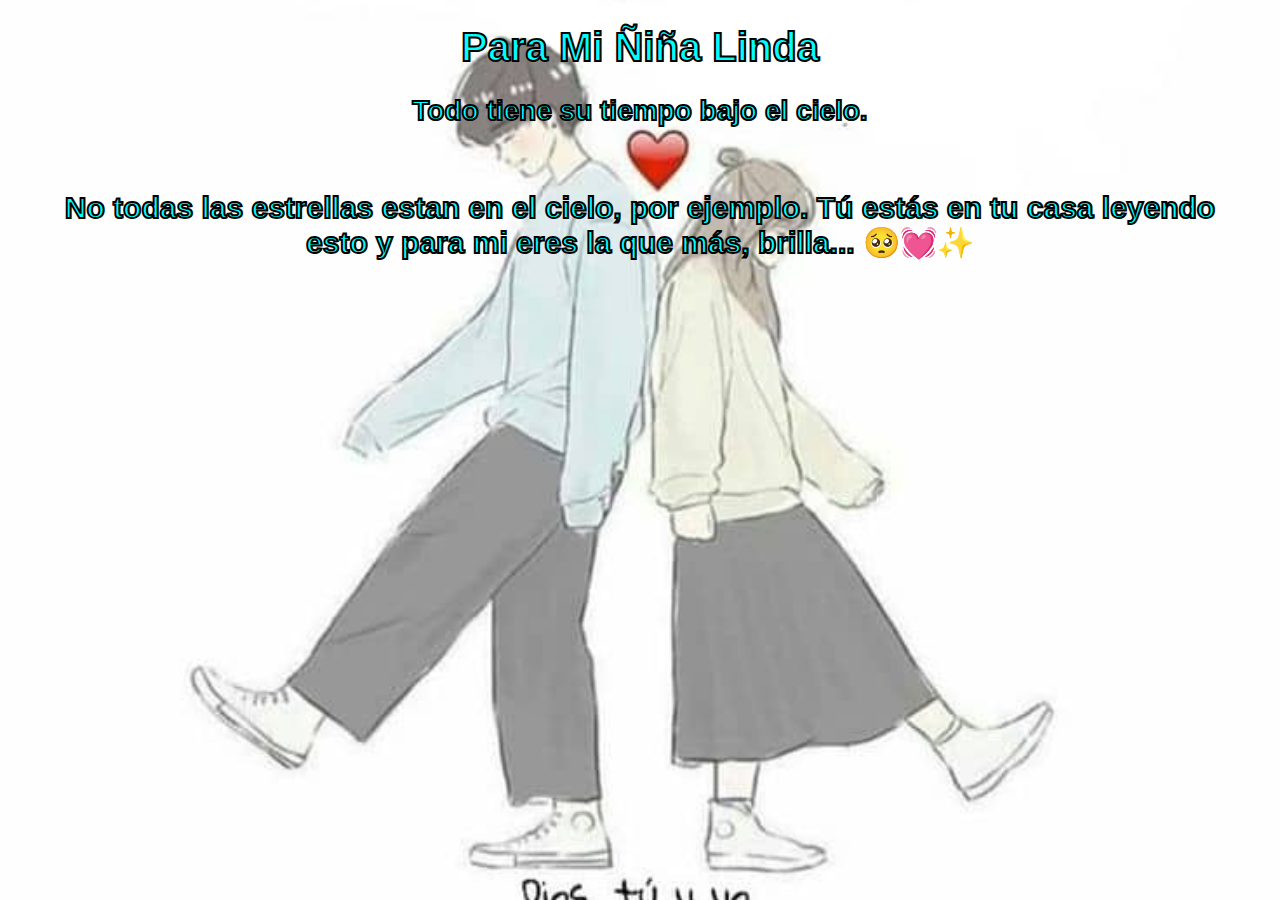
==== index2.html @ dc918227 "Add files via upload" ====
<!DOCTYPE html>
<html lang="en">

<head>
    <meta charset="UTF-8">
    <meta name="viewport" content="width=device-width, initial-scale=1.0">
    <title>Leer</title>
    <link rel="stylesheet" href="style.css">
</head>

<body class="i2">
    <h1>Para Mi Ñiña Linda</h1>
    <h4>Todo tiene su tiempo bajo el cielo.</h4>
    <p id="Parrafo">No todas las estrellas estan en el cielo, por 
        ejemplo. Tú estás en tu casa leyendo esto y para mi eres la que
        más, brilla... 🥺💓✨
    </p>
</body>

</html>
---- style.css ----
*{
    margin: 0;
    font-family: Arial, Helvetica, sans-serif;
}

.contenedor{
    background-color: blueviolet;
    width: 100vw;
    height: 100vh;
    text-align: center;
}

p{
    color: white;
    font-size: xx-large;
    padding: 15%;
}

button{
    font-size: xx-large;
    padding: 0.75em;
    border-radius: 20px;
}

#yesBtn{
    transform: translate(-100%, 0);
}

#noBtn{
    position: absolute;
}

.i2{
    background-image: url(juntos.jpeg);
   background-attachment: fixed;
   background-repeat: no-repeat;
   background-position: center;
   background-size: cover;
}

h1{
    color: #00ffff;
    -webkit-text-stroke: 2px #000;
    font-size: 40px;
    text-align: center;
    padding: 25px;
}

h3, h4{
    color: #00ffff;
    -webkit-text-stroke: 2px #000;
    font-size: 28px;
    text-align: center;
}

#Parrafo{
    color: #00ffff;
    -webkit-text-stroke: 2px #000;
    font-size: 30px;
    padding: 5%;
    font-family: Arial, Helvetica, sans-serif;
    text-align: center;
    font-weight: bold;
}

@media(max-width:800px){

    p{
        padding: 20%;
        font-size: 40px;
    }
    .i2{
        background-image: url(juntos.jpeg);
        background-size: cover;
        background-repeat: no-repeat;
        background-position: center;
        background-image: url(juntos.jpeg);
    }
}
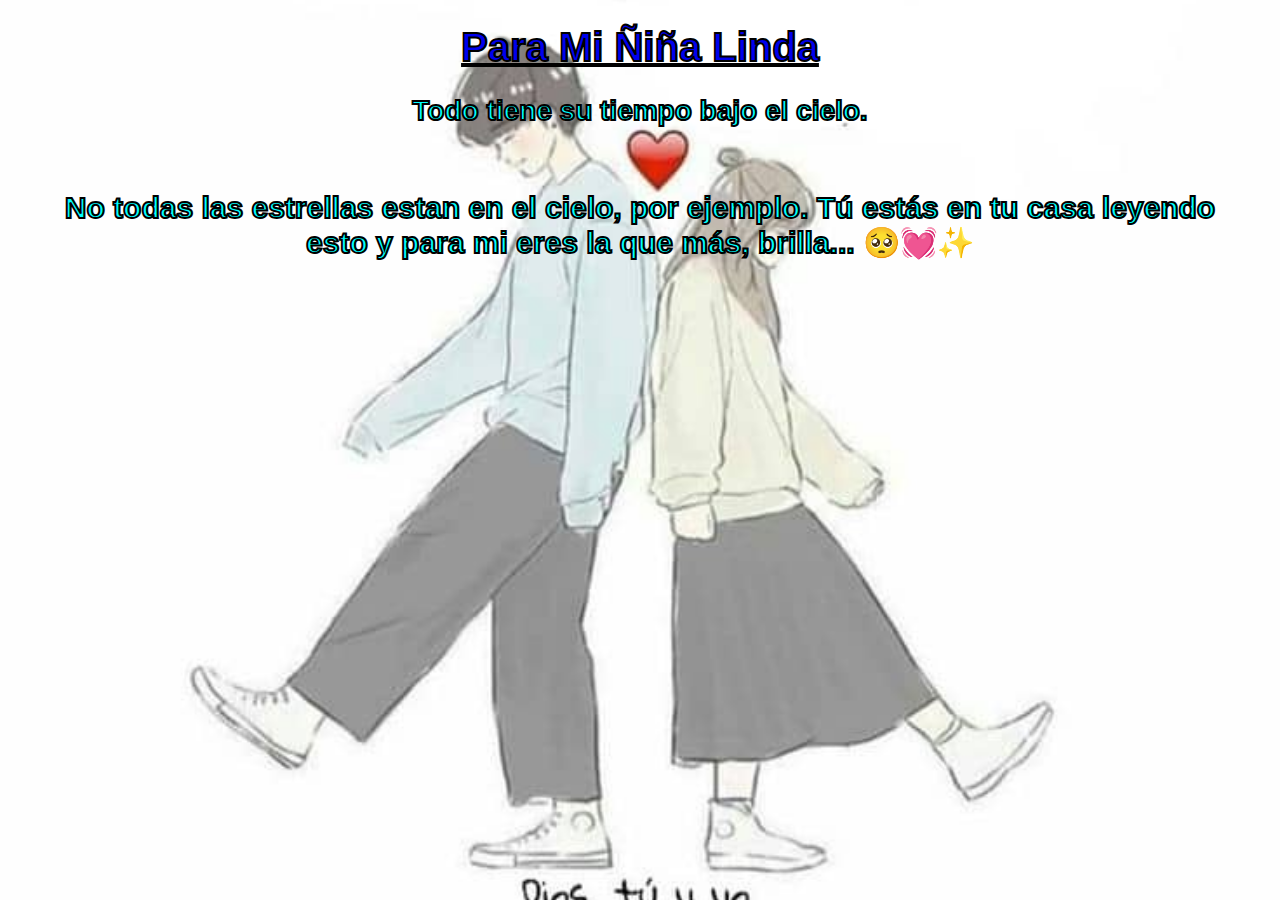
==== commit 7020d620: "Update index2.html" ====
--- a/index2.html
+++ b/index2.html
@@ -9,7 +9,7 @@
 </head>
 
 <body class="i2">
-    <h1>Para Mi Ñiña Linda</h1>
+    <h1><a href="quiero estar.html">Para Mi Ñiña Linda</a></h1>
     <h4>Todo tiene su tiempo bajo el cielo.</h4>
     <p id="Parrafo">No todas las estrellas estan en el cielo, por 
         ejemplo. Tú estás en tu casa leyendo esto y para mi eres la que
@@ -17,4 +17,4 @@
     </p>
 </body>
 
-</html>+</html>
